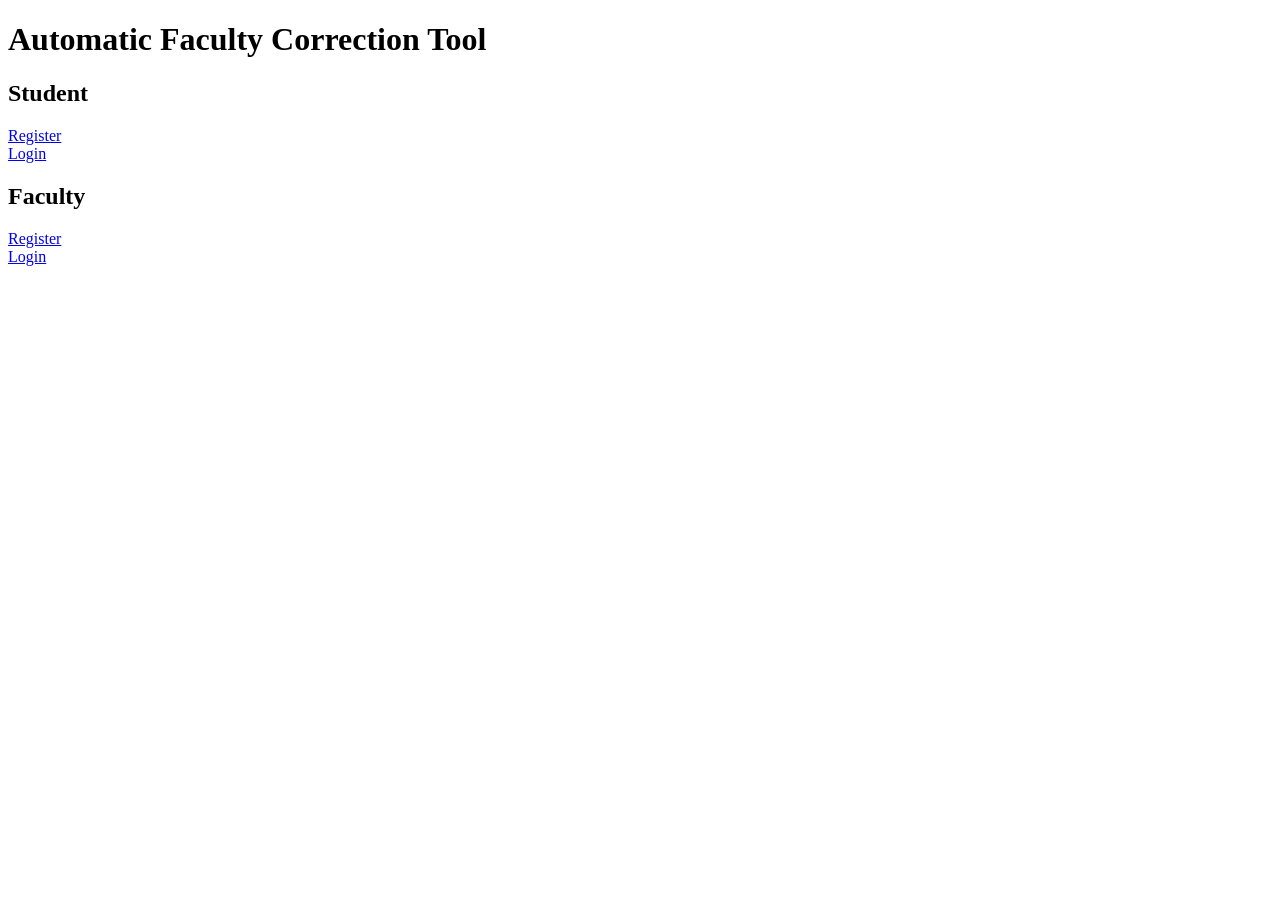
==== templates/index.html @ a282ffc9 "first commit" ====
<!DOCTYPE html>
<html>
<head>
    <title>Automatic Faculty Correction Tool</title>
</head>
<body>
    <h1>Automatic Faculty Correction Tool</h1>

    <h2>Student</h2>
    <a href="/student_register">Register</a><br>
    <a href="/student_login">Login</a>

    <h2>Faculty</h2>
    <a href="/faculty_register">Register</a><br>
    <a href="/faculty_login">Login</a>
</body>
</html>
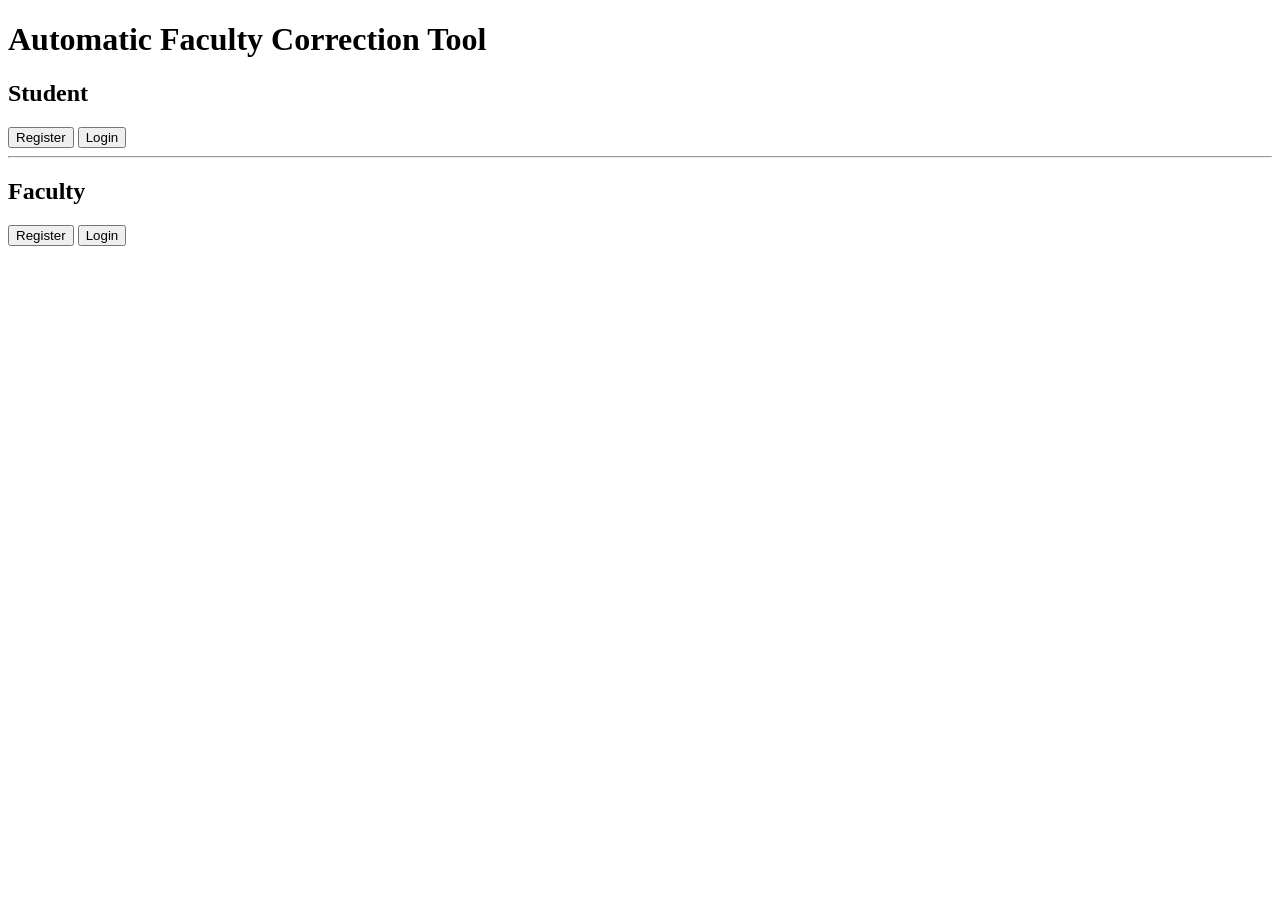
==== commit e50f0a32: "final version" ====
--- a/templates/index.html
+++ b/templates/index.html
@@ -2,16 +2,21 @@
 <html>
 <head>
     <title>Automatic Faculty Correction Tool</title>
+    <link rel="stylesheet" href="{{ url_for('static', filename='style.css') }}">
 </head>
 <body>
+<div class="container">
     <h1>Automatic Faculty Correction Tool</h1>
 
     <h2>Student</h2>
-    <a href="/student_register">Register</a><br>
-    <a href="/student_login">Login</a>
+    <a href="/student_register"><button>Register</button></a>
+    <a href="/student_login"><button>Login</button></a>
+
+    <hr>
 
     <h2>Faculty</h2>
-    <a href="/faculty_register">Register</a><br>
-    <a href="/faculty_login">Login</a>
+    <a href="/faculty_register"><button>Register</button></a>
+    <a href="/faculty_login"><button>Login</button></a>
+</div>
 </body>
 </html>
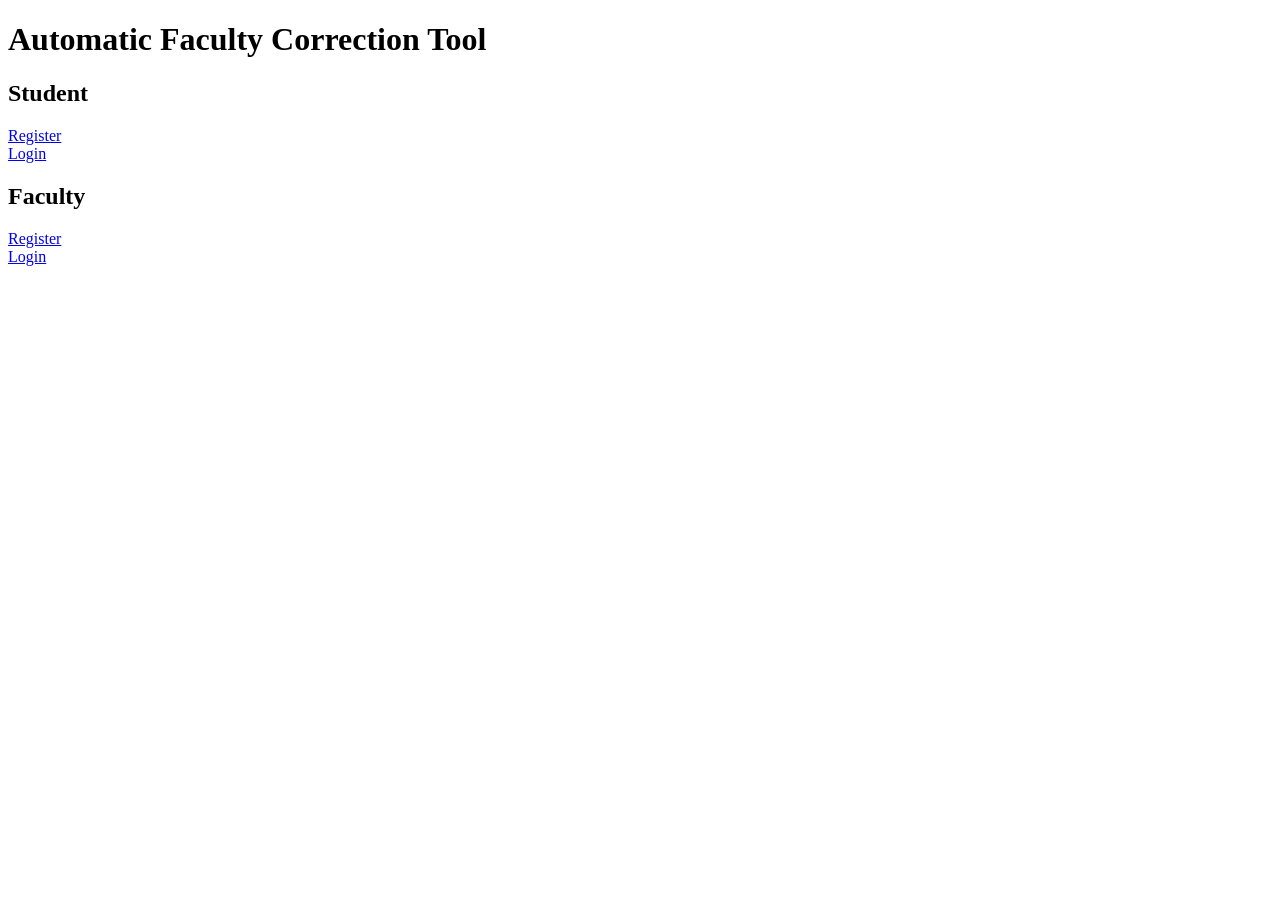
==== commit 87cf272a: "Final clean version with manual and google tests" ====
--- a/templates/index.html
+++ b/templates/index.html
@@ -5,18 +5,16 @@
     <link rel="stylesheet" href="{{ url_for('static', filename='style.css') }}">
 </head>
 <body>
-<div class="container">
-    <h1>Automatic Faculty Correction Tool</h1>
+    <div class="container">
+        <h1>Automatic Faculty Correction Tool</h1>
 
-    <h2>Student</h2>
-    <a href="/student_register"><button>Register</button></a>
-    <a href="/student_login"><button>Login</button></a>
+        <h2>Student</h2>
+        <a href="/student_register">Register</a><br>
+        <a href="/student_login">Login</a>
 
-    <hr>
-
-    <h2>Faculty</h2>
-    <a href="/faculty_register"><button>Register</button></a>
-    <a href="/faculty_login"><button>Login</button></a>
-</div>
+        <h2>Faculty</h2>
+        <a href="/faculty_register">Register</a><br>
+        <a href="/faculty_login">Login</a>
+    </div>
 </body>
 </html>
